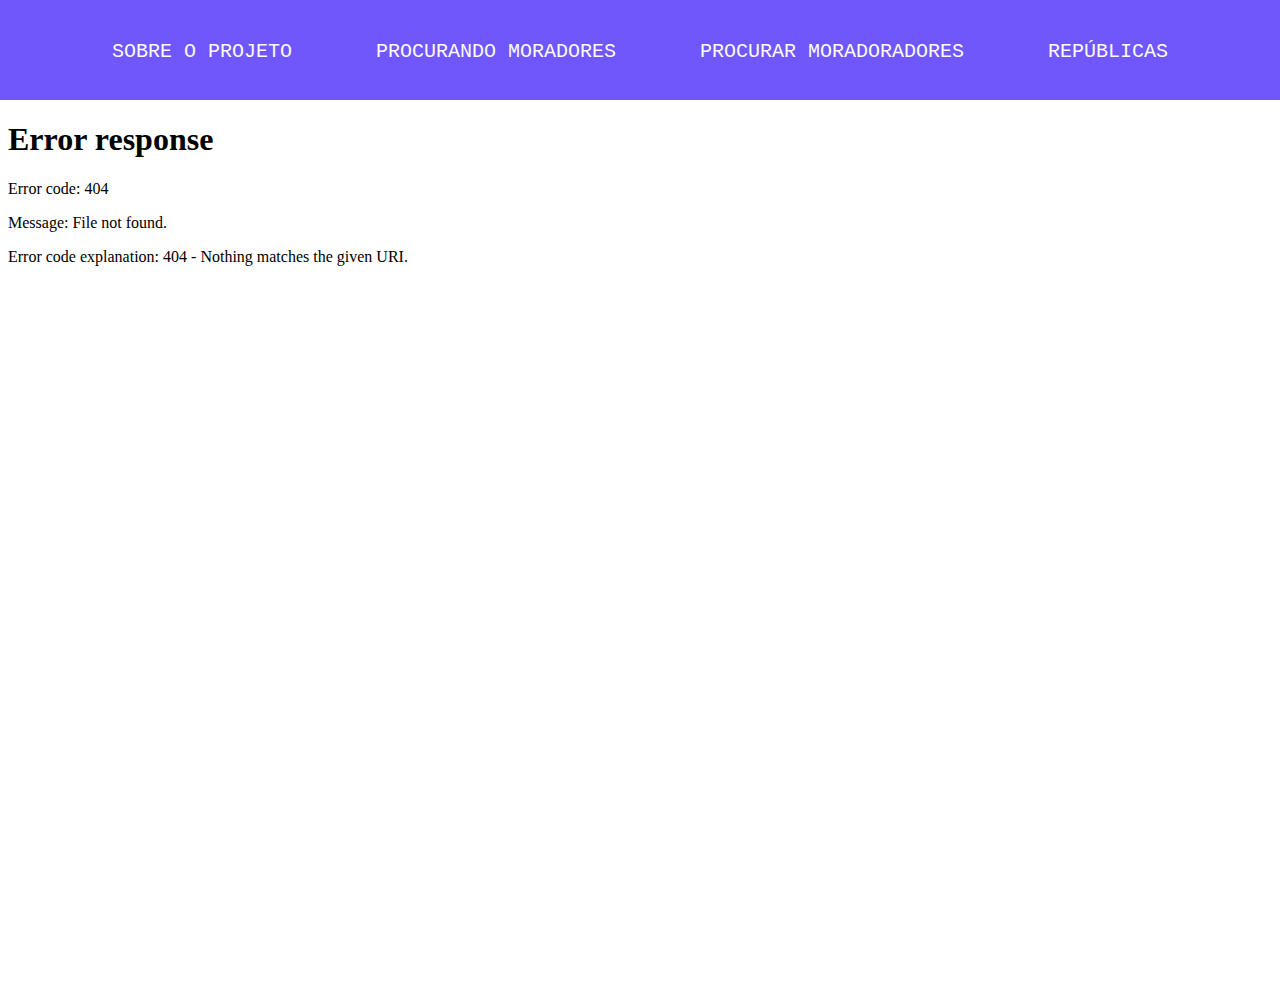
==== index.html @ f09a6a6b "Tirando o index da GERAL" ====
<!-- Ana Luiza Lopes Penna; Walquiria Mafado-->
<!DOCTYPE html>
<html lang="en">
<head>
    <meta charset="UTF-8">
    <meta http-equiv="X-UA-Compatible" content="IE=edge">
    <meta name="viewport" content="width=device-width, initial-scale=1.0">
    <script type="text/javascript" src="/GERAL/script.js"></script>
    <link rel="stylesheet" href="/GERAL/estilo.css">
    <title>UNIREP</title>
</head>
<body>
    <nav id="menu">
      <ul>
        <li>
          <a href="javascript:activateTab('page1')">SOBRE O PROJETO</a>
        </li>
        <li>
          <a href="javascript:activateTab('page2')">PROCURANDO MORADORES</a>
        </li>
        <li>
          <a href="javascript:activateTab('page3')">PROCURAR MORADORADORES</a>
        </li>
        <li>
          <a href="javascript:activateTab('page4')">REPÚBLICAS</a>
        </li>
      </ul>
    </nav>
    <div id="tabCtrl">
      <div id="page1" style="display: block"><iframe class="responsive-iframe" scrolling="no" src="/trabalho1/pagina_inicial/indexPI.html" frameborder="0"></iframe></div>
      <div id="page2" style="display: none"><iframe class="responsive-iframe" scrolling="no" src="/trabalho1/ofertas_existentes/indexOFE.html" frameborder="0"></iframe></div>
      <div id="page3" style="display: none"><iframe class="responsive-iframe" scrolling="no" src="/trabalho1/novas_ofertas/indexNOF.html" frameborder="0"></iframe></div>
      <div id="page4" style="display: none"><iframe class="responsive-iframe" scrolling="no" src="/trabalho1/republicas/indexREP.html" frameborder="0"></iframe></div>
    </div>
</body>
</html>
---- GERAL/estilo.css ----
/*Ana Luiza Lopes Penna; Walquiria Mafado*/
*{
    margin: 0;
    padding: 0;
}
.responsive-iframe {
    position: absolute;
    width: 100%;
    height: 100%;
    padding: 0%;
  }
#menu {
    display: flex;
    flex-direction: column;
    flex-wrap: wrap;
}

#menu ul {
    list-style: none; /*tira os marcadores*/
    padding: 0;
    background-color: rgba(41, 4, 250, 0.671);
    text-align: center; /*alinhar os elementos na direita*/
    justify-content: space-evenly;
}
#menu ul li {
    display: inline-block; /*ficar em uma linha (e nao colunas)*/
    height: 100px;
}
   
#menu ul li a {
    font-family: monospace;
    font-size: 20px;
    color: rgb(252, 249, 249);
    text-decoration: none; /*tira o sublinhado*/
    padding: 15px;
    display: inline-block; /*cria um bloco com o padding informado*/
    transition: background 1s; /*efeito de fade combinado com o hover*/
    margin: 25px;
}

#menu ul li a:hover {
    color: rgb(3, 3, 139);
    opacity: 0.5; /*opcional */
}
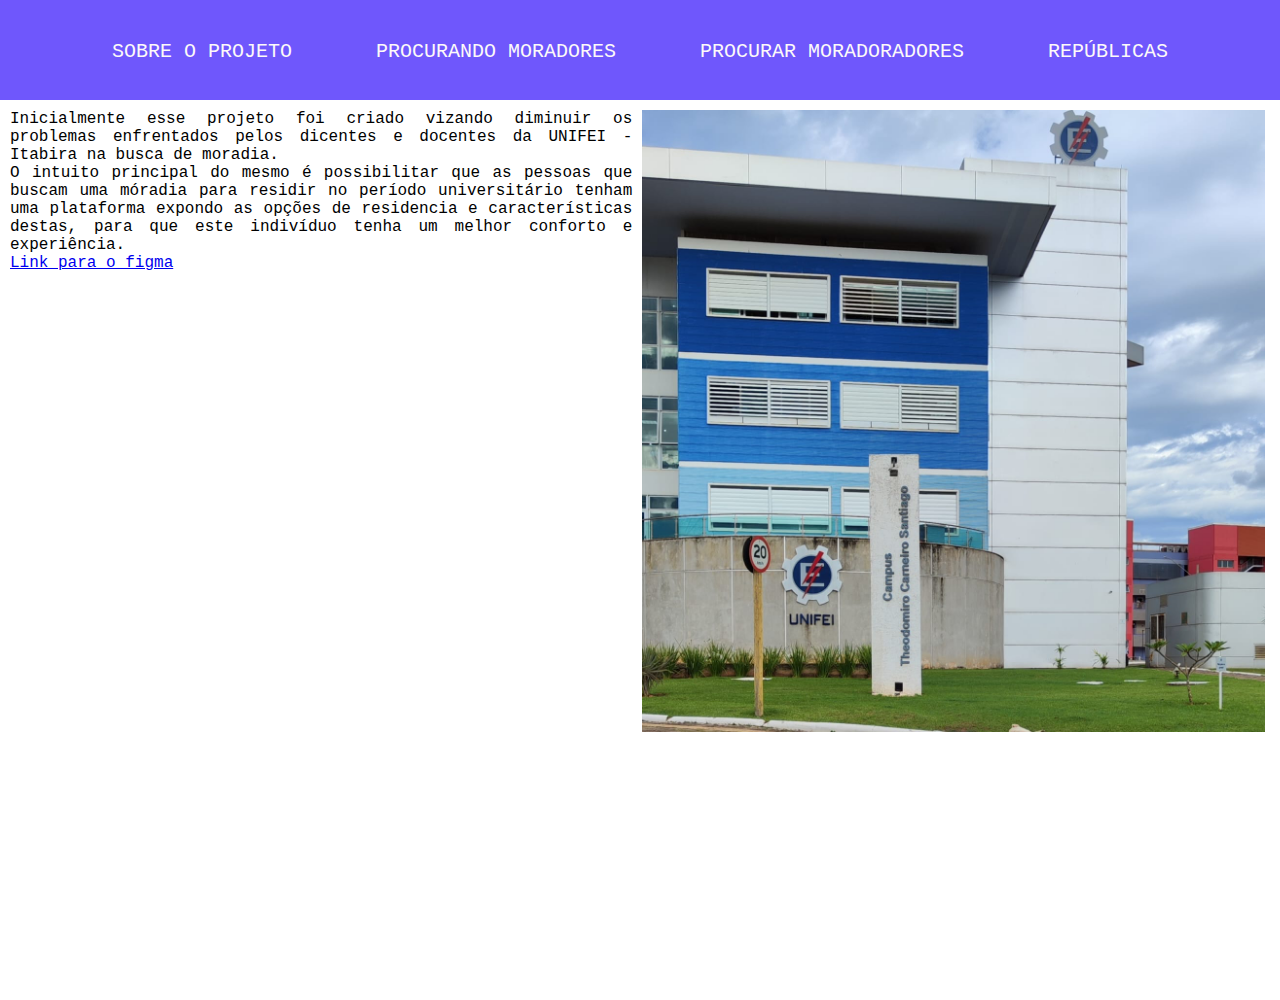
==== commit 5edde0de: "reajuste" ====
--- a/index.html
+++ b/index.html
@@ -27,10 +27,10 @@
       </ul>
     </nav>
     <div id="tabCtrl">
-      <div id="page1" style="display: block"><iframe class="responsive-iframe" scrolling="no" src="/trabalho1/pagina_inicial/indexPI.html" frameborder="0"></iframe></div>
-      <div id="page2" style="display: none"><iframe class="responsive-iframe" scrolling="no" src="/trabalho1/ofertas_existentes/indexOFE.html" frameborder="0"></iframe></div>
-      <div id="page3" style="display: none"><iframe class="responsive-iframe" scrolling="no" src="/trabalho1/novas_ofertas/indexNOF.html" frameborder="0"></iframe></div>
-      <div id="page4" style="display: none"><iframe class="responsive-iframe" scrolling="no" src="/trabalho1/republicas/indexREP.html" frameborder="0"></iframe></div>
+      <div id="page1" style="display: block"><iframe class="responsive-iframe" scrolling="no" src="/pagina_inicial/indexPI.html" frameborder="0"></iframe></div>
+      <div id="page2" style="display: none"><iframe class="responsive-iframe" scrolling="no" src="/Ofertas_existentes/indexOFE.html" frameborder="0"></iframe></div>
+      <div id="page3" style="display: none"><iframe class="responsive-iframe" scrolling="no" src="/novas_ofertas/indexNOF.html" frameborder="0"></iframe></div>
+      <div id="page4" style="display: none"><iframe class="responsive-iframe" scrolling="no" src="/republicas/indexREP.html" frameborder="0"></iframe></div>
     </div>
 </body>
 </html>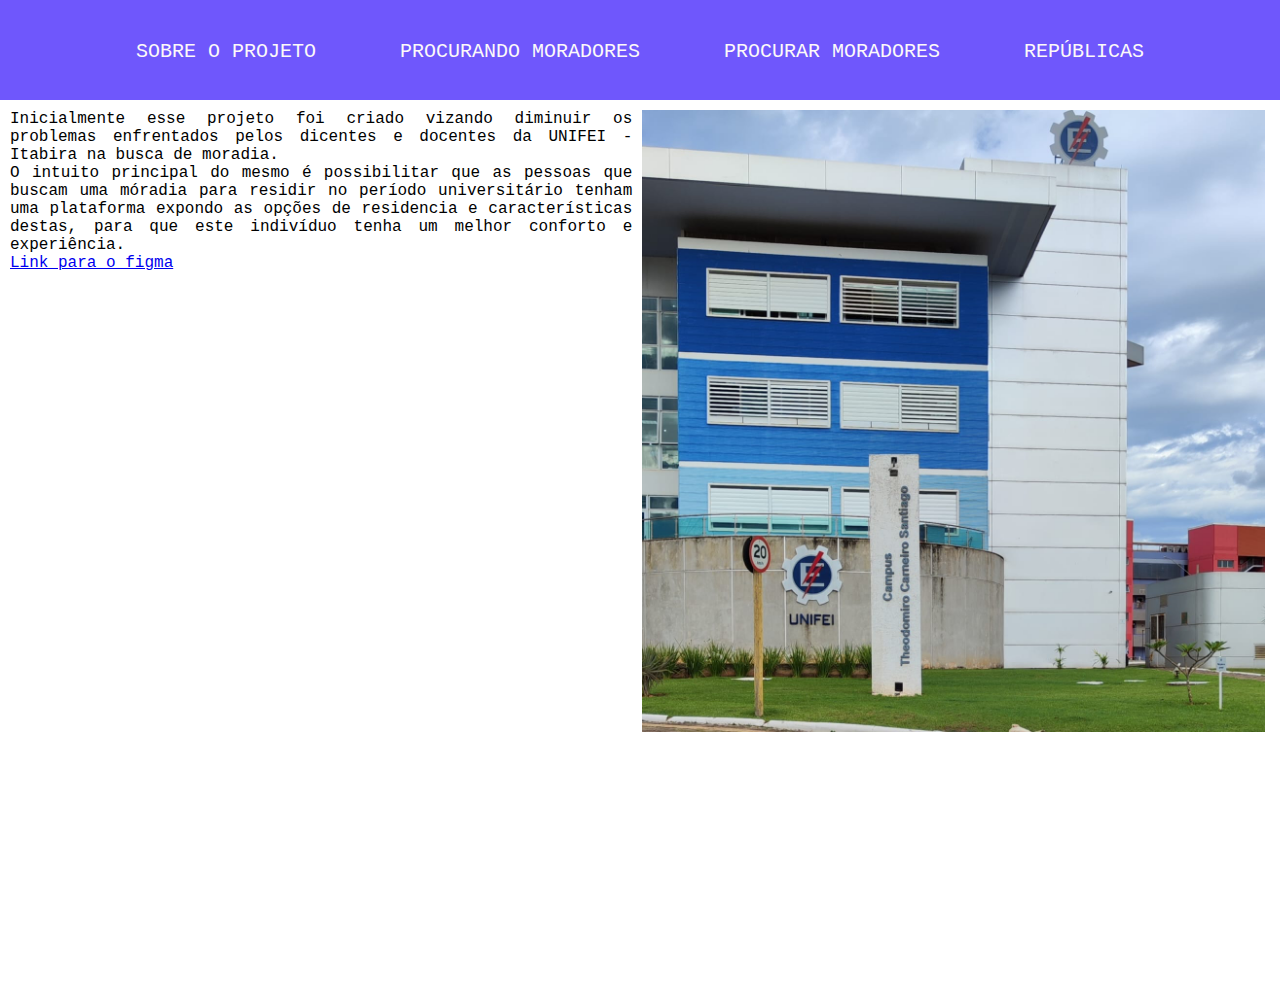
==== commit f222a4e7: "moradores" ====
--- a/index.html
+++ b/index.html
@@ -10,6 +10,7 @@
     <title>UNIREP</title>
 </head>
 <body>
+  
     <nav id="menu">
       <ul>
         <li>
@@ -19,7 +20,7 @@
           <a href="javascript:activateTab('page2')">PROCURANDO MORADORES</a>
         </li>
         <li>
-          <a href="javascript:activateTab('page3')">PROCURAR MORADORADORES</a>
+          <a href="javascript:activateTab('page3')">PROCURAR MORADORES</a>
         </li>
         <li>
           <a href="javascript:activateTab('page4')">REPÚBLICAS</a>
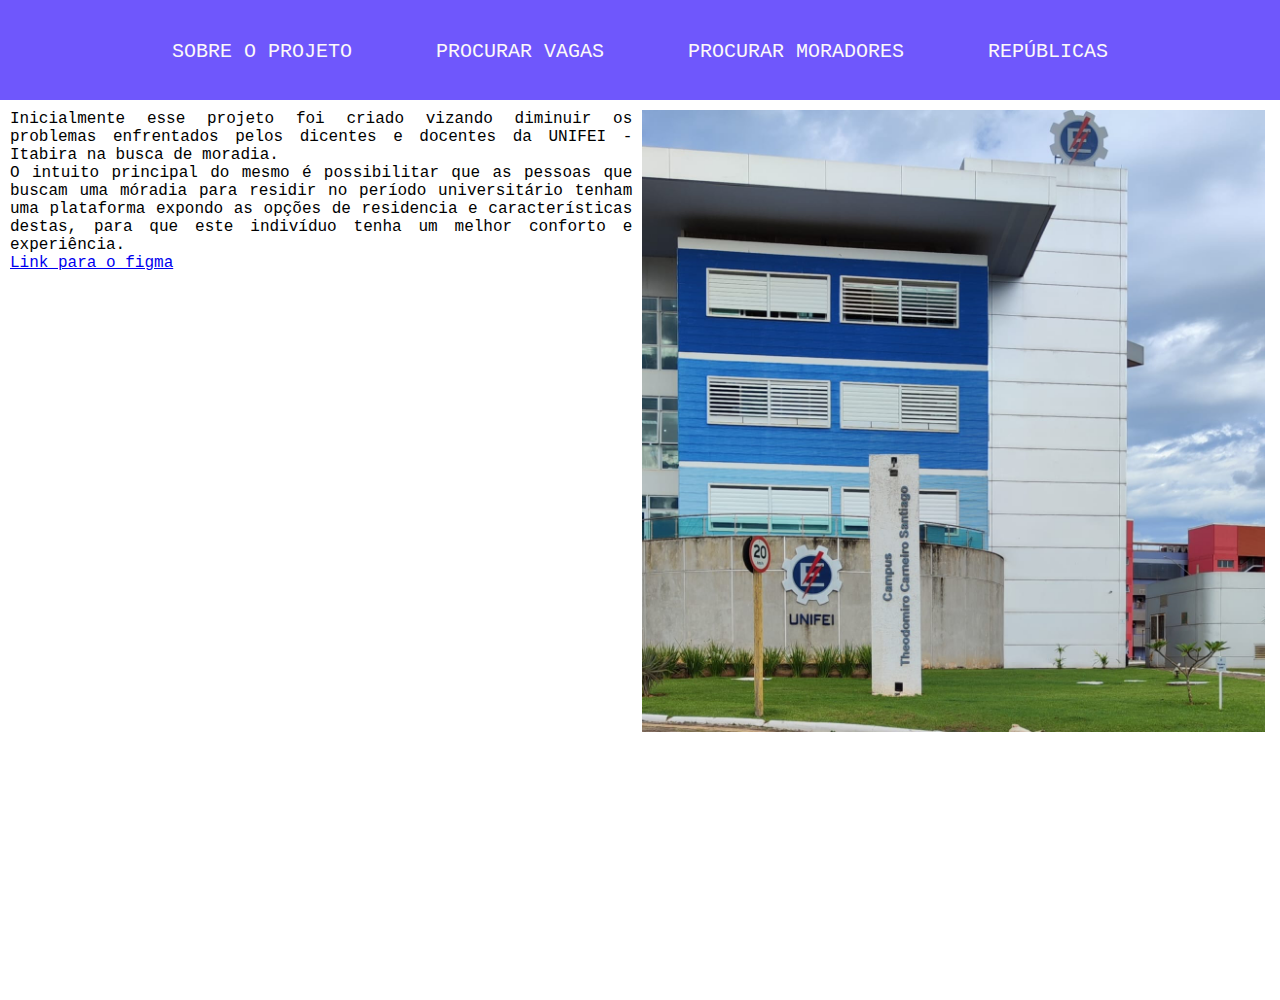
==== commit df740502: "nome" ====
--- a/index.html
+++ b/index.html
@@ -7,7 +7,7 @@
     <meta name="viewport" content="width=device-width, initial-scale=1.0">
     <script type="text/javascript" src="/GERAL/script.js"></script>
     <link rel="stylesheet" href="/GERAL/estilo.css">
-    <title>UNIREP</title>
+    <title>DivCasa</title>
 </head>
 <body>
   
@@ -17,7 +17,7 @@
           <a href="javascript:activateTab('page1')">SOBRE O PROJETO</a>
         </li>
         <li>
-          <a href="javascript:activateTab('page2')">PROCURANDO MORADORES</a>
+          <a href="javascript:activateTab('page2')">PROCURAR VAGAS</a>
         </li>
         <li>
           <a href="javascript:activateTab('page3')">PROCURAR MORADORES</a>
@@ -30,7 +30,7 @@
     <div id="tabCtrl">
       <div id="page1" style="display: block"><iframe class="responsive-iframe" scrolling="no" src="/pagina_inicial/indexPI.html" frameborder="0"></iframe></div>
       <div id="page2" style="display: none"><iframe class="responsive-iframe" scrolling="no" src="/Ofertas_existentes/indexOFE.html" frameborder="0"></iframe></div>
-      <div id="page3" style="display: none"><iframe class="responsive-iframe" scrolling="no" src="/novas_ofertas/indexNOF.html" frameborder="0"></iframe></div>
+      <div id="page3" style="display: none"><iframe class="responsive-iframe" scrolling="on" src="/novas_ofertas/indexNOF.html" frameborder="0"></iframe></div>
       <div id="page4" style="display: none"><iframe class="responsive-iframe" scrolling="no" src="/republicas/indexREP.html" frameborder="0"></iframe></div>
     </div>
 </body>
